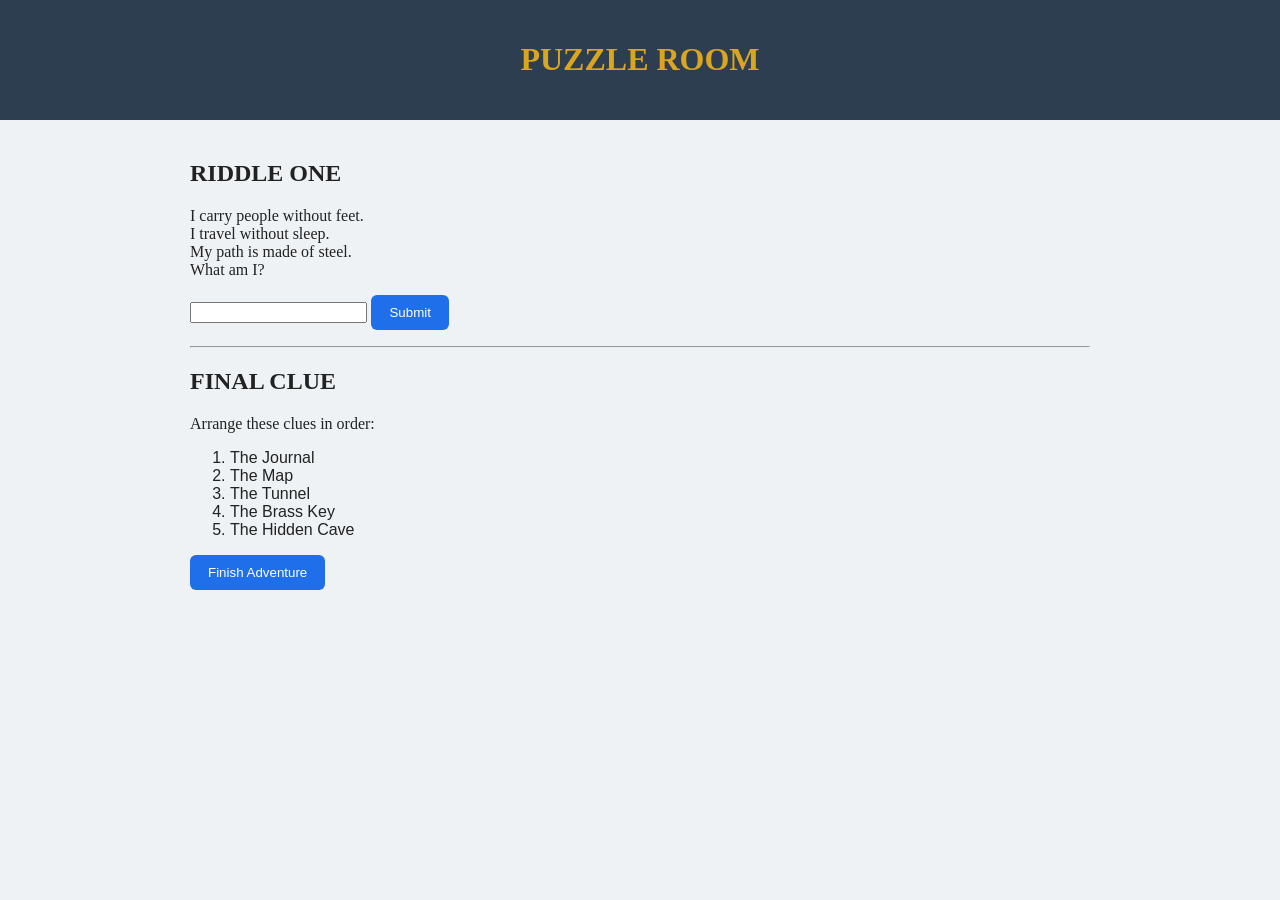
==== clues.html @ bb771134 "Add files via upload" ====
<!DOCTYPE html>
<html lang="en">
<head>
    <meta charset="UTF-8">
    <meta name="viewport" content="width=device-width, initial-scale=1.0">
    <title>Puzzles</title>
    <link rel="stylesheet" href="style.css">
</head>
<body>

<header>
<h1>Puzzle Room</h1>
</header>

<main>

<h2>Riddle One</h2>

<p>

I carry people without feet.<br>
I travel without sleep.<br>
My path is made of steel.<br>

What am I?

</p>

<input id="answer" type="text">

<button onclick="checkAnswer()">Submit</button>

<p id="result"></p>

<hr>

<h2>Final Clue</h2>

<p>
Arrange these clues in order:

</p>

<ol>
<li>The Journal</li>
<li>The Map</li>
<li>The Tunnel</li>
<li>The Brass Key</li>
<li>The Hidden Cave</li>
</ol>

<a href="ending.html">
<button>Finish Adventure</button>
</a>

</main>

<script src="script.js"></script>

</body>
</html>
---- style.css ----
body{font-family:Arial,sans-serif;
    background:#eef2f5;color:#222;
    margin:0}header,footer{background:#2c3e50;
    color:white;padding:20px;
    text-align:center}
h1 {
    font-family: 'Times New Roman', Times, serif;
    font-weight: bold;
    text-transform: uppercase;
    color: goldenrod;
}
h2 {
    font-family: 'Times New Roman', Times, serif;
    text-transform: uppercase;
}
p {
    font-family: 'Times New Roman', Times, serif;
}
main{max-width:900px;
    margin:auto;
    padding:20px}
    img{max-width:100%}
    button{background:#1f6feb;
        color:#fff;
        border:none;
        padding:10px 18px;
        border-radius:6px}
    a{text-decoration:none}
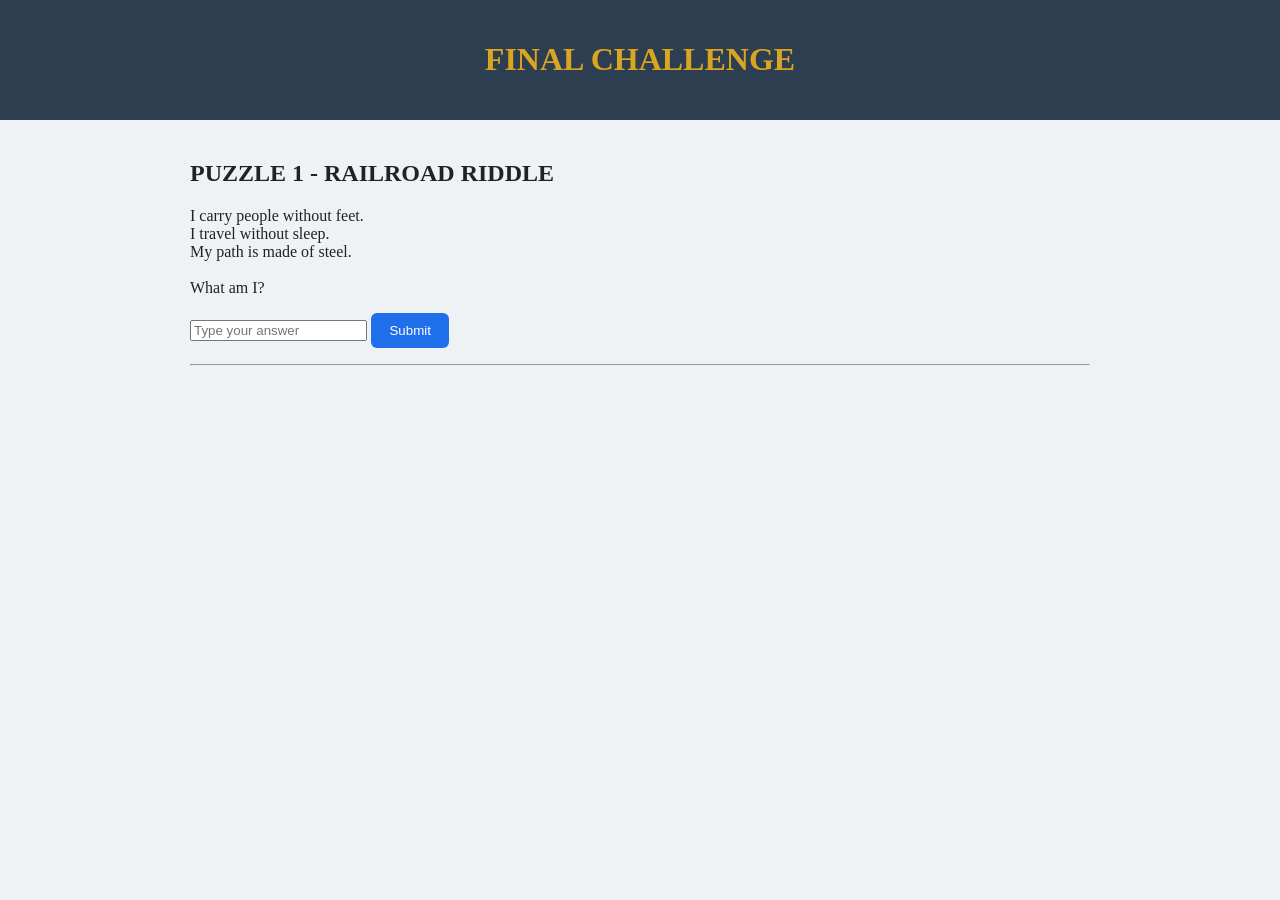
==== commit 46675d9b: "Update clues.html for final challenge layout" ====
--- a/clues.html
+++ b/clues.html
@@ -1,61 +1,225 @@
 <!DOCTYPE html>
 <html lang="en">
 <head>
-    <meta charset="UTF-8">
-    <meta name="viewport" content="width=device-width, initial-scale=1.0">
-    <title>Puzzles</title>
-    <link rel="stylesheet" href="style.css">
+
+<meta charset="UTF-8">
+<meta name="viewport" content="width=device-width, initial-scale=1.0">
+
+<title>Final Challenge</title>
+
+<link rel="stylesheet" href="style.css">
+
+<style>
+
+#clueList{
+    width:350px;
+    margin:auto;
+    padding:0;
+}
+
+#clueList li{
+    list-style:none;
+    background:#ececec;
+    margin:10px;
+    padding:15px;
+    cursor:move;
+    border-radius:8px;
+    font-weight:bold;
+}
+
+#finalButton{
+    display:none;
+    margin-top:30px;
+}
+
+.success{
+    color:green;
+    font-weight:bold;
+}
+
+.error{
+    color:red;
+    font-weight:bold;
+}
+
+</style>
+
 </head>
+
 <body>
 
 <header>
-<h1>Puzzle Room</h1>
+
+<h1>Final Challenge</h1>
+
 </header>
 
 <main>
 
-<h2>Riddle One</h2>
+<h2>Puzzle 1 - Railroad Riddle</h2>
 
 <p>
 
 I carry people without feet.<br>
 I travel without sleep.<br>
-My path is made of steel.<br>
+My path is made of steel.<br><br>
 
 What am I?
 
 </p>
 
-<input id="answer" type="text">
-
-<button onclick="checkAnswer()">Submit</button>
-
-<p id="result"></p>
+<input
+id="answer"
+type="text"
+placeholder="Type your answer">
+
+<button onclick="checkRiddle()">
+
+Submit
+
+</button>
+
+<p id="riddleResult"></p>
 
 <hr>
 
-<h2>Final Clue</h2>
+<div id="orderSection" style="display:none;">
+
+<h2>Puzzle 2 - Arrange the Clues</h2>
 
 <p>
-Arrange these clues in order:
+
+Drag the clues into the correct order.
 
 </p>
 
-<ol>
-<li>The Journal</li>
-<li>The Map</li>
-<li>The Tunnel</li>
-<li>The Brass Key</li>
-<li>The Hidden Cave</li>
-</ol>
-
-<a href="ending.html">
-<button>Finish Adventure</button>
+<ul id="clueList">
+
+<li draggable="true">Brass Key</li>
+
+<li draggable="true">Tunnel</li>
+
+<li draggable="true">Journal</li>
+
+<li draggable="true">Hidden Cave</li>
+
+<li draggable="true">Map</li>
+
+</ul>
+
+<button onclick="checkOrder()">
+
+Check Order
+
+</button>
+
+<p id="orderResult"></p>
+
+</div>
+
+<a id="finalButton" href="ending.html">
+
+<button>
+
+Unlock the Lost Train
+
+</button>
+
 </a>
 
 </main>
 
-<script src="script.js"></script>
+<script>
+
+let dragItem;
+
+const list=document.getElementById("clueList");
+
+function checkRiddle(){
+
+const answer=document
+.getElementById("answer")
+.value
+.trim()
+.toLowerCase();
+
+if(answer==="train"){
+
+document.getElementById("riddleResult").innerHTML=
+"<span class='success'>Correct! You earned the Brass Key.</span>";
+
+document.getElementById("orderSection").style.display="block";
+
+}
+else{
+
+document.getElementById("riddleResult").innerHTML=
+"<span class='error'>Incorrect. Try again.</span>";
+
+}
+
+}
+
+document.querySelectorAll("#clueList li").forEach(item=>{
+
+item.addEventListener("dragstart",()=>{
+
+dragItem=item;
+
+});
+
+item.addEventListener("dragover",(e)=>{
+
+e.preventDefault();
+
+});
+
+item.addEventListener("drop",()=>{
+
+let parent=item.parentNode;
+
+parent.insertBefore(dragItem,item);
+
+});
+
+});
+
+function checkOrder(){
+
+const correct=[
+
+"Journal",
+"Map",
+"Tunnel",
+"Brass Key",
+"Hidden Cave"
+
+];
+
+const current=[
+
+...document.querySelectorAll("#clueList li")
+
+].map(li=>li.innerText);
+
+if(JSON.stringify(correct)==JSON.stringify(current)){
+
+document.getElementById("orderResult").innerHTML=
+"<span class='success'>Excellent! The cave door opens!</span>";
+
+document.getElementById("finalButton").style.display="inline";
+
+}
+else{
+
+document.getElementById("orderResult").innerHTML=
+"<span class='error'>That order is incorrect. Look at your clues carefully.</span>";
+
+}
+
+}
+
+</script>
 
 </body>
-</html>+</html>
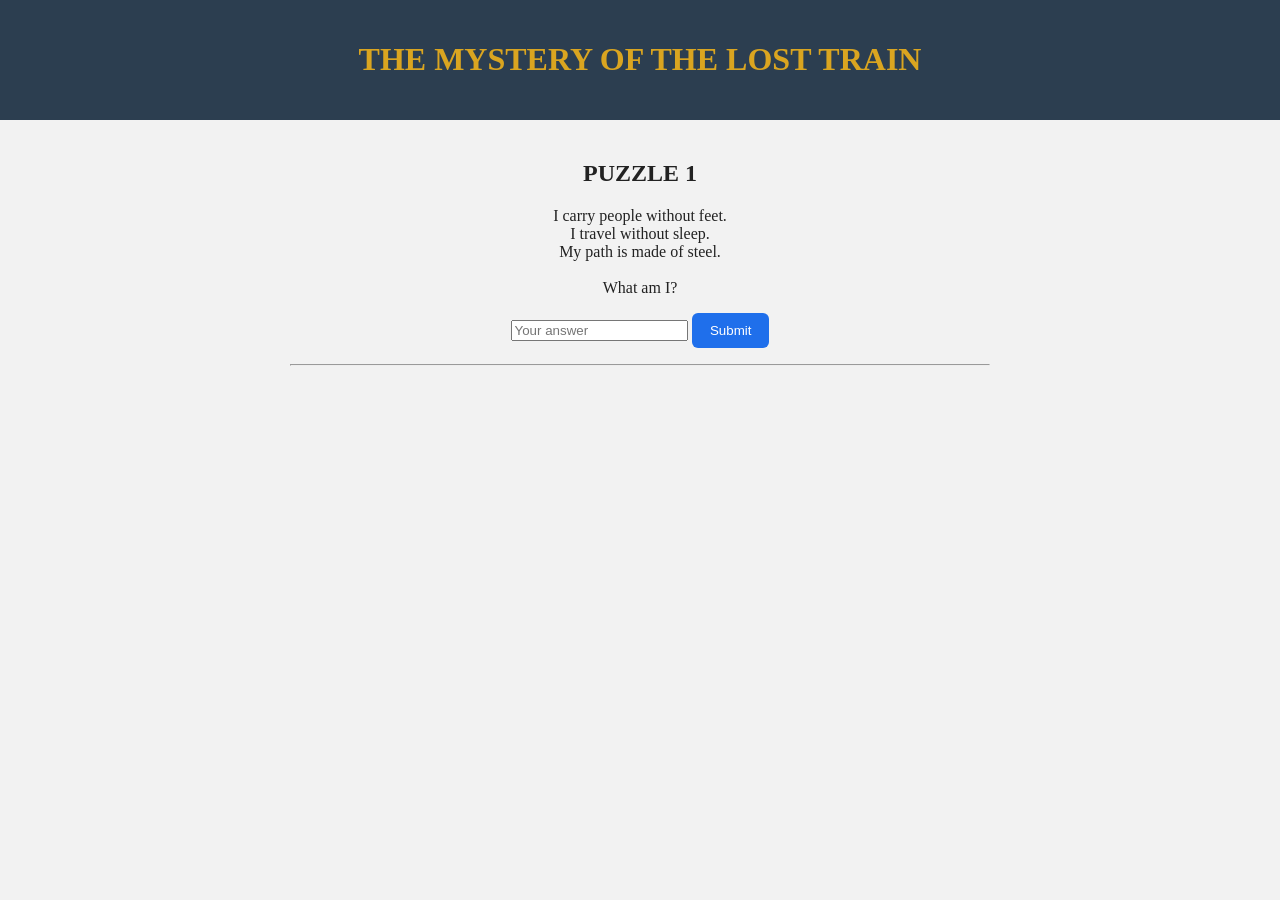
==== commit ef5876ca: "Update clues.html for improved layout and content" ====
--- a/clues.html
+++ b/clues.html
@@ -5,31 +5,46 @@
 <meta charset="UTF-8">
 <meta name="viewport" content="width=device-width, initial-scale=1.0">
 
-<title>Final Challenge</title>
+<title>The Final Challenge</title>
 
 <link rel="stylesheet" href="style.css">
 
 <style>
 
-#clueList{
-    width:350px;
+body{
+    font-family:Arial, sans-serif;
+    background:#f2f2f2;
+    text-align:center;
+}
+
+main{
+    width:90%;
+    max-width:700px;
     margin:auto;
+}
+
+ul{
     padding:0;
 }
 
-#clueList li{
+li{
+    color: goldenrod;
     list-style:none;
-    background:#ececec;
+    background:#2c3e50;
     margin:10px;
     padding:15px;
-    cursor:move;
-    border-radius:8px;
-    font-weight:bold;
-}
-
-#finalButton{
-    display:none;
-    margin-top:30px;
+    border-radius:10px;
+    font-size:20px;
+    display:flex;
+    justify-content:space-between;
+    align-items:center;
+}
+
+.controls button{
+    margin-left:5px;
+    width:40px;
+    height:40px;
+    font-size:18px;
 }
 
 .success{
@@ -42,6 +57,15 @@
     font-weight:bold;
 }
 
+#orderSection{
+    display:none;
+}
+
+#finishButton{
+    display:none;
+    margin-top:30px;
+}
+
 </style>
 
 </head>
@@ -50,13 +74,13 @@
 
 <header>
 
-<h1>Final Challenge</h1>
+<h1>The Mystery of the Lost Train</h1>
 
 </header>
 
 <main>
 
-<h2>Puzzle 1 - Railroad Riddle</h2>
+<h2>Puzzle 1</h2>
 
 <p>
 
@@ -71,7 +95,7 @@
 <input
 id="answer"
 type="text"
-placeholder="Type your answer">
+placeholder="Your answer">
 
 <button onclick="checkRiddle()">
 
@@ -83,27 +107,87 @@
 
 <hr>
 
-<div id="orderSection" style="display:none;">
-
-<h2>Puzzle 2 - Arrange the Clues</h2>
+<div id="orderSection">
+
+<h2>Puzzle 2</h2>
 
 <p>
 
-Drag the clues into the correct order.
+Arrange the clues in the correct order using ▲ and ▼.
 
 </p>
 
 <ul id="clueList">
 
-<li draggable="true">Brass Key</li>
-
-<li draggable="true">Tunnel</li>
-
-<li draggable="true">Journal</li>
-
-<li draggable="true">Hidden Cave</li>
-
-<li draggable="true">Map</li>
+<li>
+
+<span>Brass Key</span>
+
+<div class="controls">
+
+<button onclick="moveUp(this)">▲</button>
+
+<button onclick="moveDown(this)">▼</button>
+
+</div>
+
+</li>
+
+<li>
+
+<span>Tunnel</span>
+
+<div class="controls">
+
+<button onclick="moveUp(this)">▲</button>
+
+<button onclick="moveDown(this)">▼</button>
+
+</div>
+
+</li>
+
+<li>
+
+<span>Journal</span>
+
+<div class="controls">
+
+<button onclick="moveUp(this)">▲</button>
+
+<button onclick="moveDown(this)">▼</button>
+
+</div>
+
+</li>
+
+<li>
+
+<span>Hidden Cave</span>
+
+<div class="controls">
+
+<button onclick="moveUp(this)">▲</button>
+
+<button onclick="moveDown(this)">▼</button>
+
+</div>
+
+</li>
+
+<li>
+
+<span>Map</span>
+
+<div class="controls">
+
+<button onclick="moveUp(this)">▲</button>
+
+<button onclick="moveDown(this)">▼</button>
+
+</div>
+
+</li>
 
 </ul>
 
@@ -117,7 +201,9 @@
 
 </div>
 
-<a id="finalButton" href="ending.html">
+<div id="finishButton">
+
+<a href="ending.html">
 
 <button>
 
@@ -127,17 +213,15 @@
 
 </a>
 
+</div>
+
 </main>
 
 <script>
 
-let dragItem;
-
-const list=document.getElementById("clueList");
-
 function checkRiddle(){
 
-const answer=document
+let answer=document
 .getElementById("answer")
 .value
 .trim()
@@ -150,8 +234,7 @@
 
 document.getElementById("orderSection").style.display="block";
 
-}
-else{
+}else{
 
 document.getElementById("riddleResult").innerHTML=
 "<span class='error'>Incorrect. Try again.</span>";
@@ -160,29 +243,33 @@
 
 }
 
-document.querySelectorAll("#clueList li").forEach(item=>{
-
-item.addEventListener("dragstart",()=>{
-
-dragItem=item;
-
-});
-
-item.addEventListener("dragover",(e)=>{
-
-e.preventDefault();
-
-});
-
-item.addEventListener("drop",()=>{
-
-let parent=item.parentNode;
-
-parent.insertBefore(dragItem,item);
-
-});
-
-});
+function moveUp(button){
+
+let item=button.closest("li");
+
+let prev=item.previousElementSibling;
+
+if(prev){
+
+item.parentNode.insertBefore(item,prev);
+
+}
+
+}
+
+function moveDown(button){
+
+let item=button.closest("li");
+
+let next=item.nextElementSibling;
+
+if(next){
+
+item.parentNode.insertBefore(next,item);
+
+}
+
+}
 
 function checkOrder(){
 
@@ -198,22 +285,21 @@
 
 const current=[
 
-...document.querySelectorAll("#clueList li")
-
-].map(li=>li.innerText);
-
-if(JSON.stringify(correct)==JSON.stringify(current)){
+...document.querySelectorAll("#clueList li span")
+
+].map(span=>span.textContent);
+
+if(JSON.stringify(correct)===JSON.stringify(current)){
 
 document.getElementById("orderResult").innerHTML=
 "<span class='success'>Excellent! The cave door opens!</span>";
 
-document.getElementById("finalButton").style.display="inline";
-
-}
-else{
+document.getElementById("finishButton").style.display="block";
+
+}else{
 
 document.getElementById("orderResult").innerHTML=
-"<span class='error'>That order is incorrect. Look at your clues carefully.</span>";
+"<span class='error'>That order is incorrect. Try again!</span>";
 
 }
 
@@ -223,3 +309,4 @@
 
 </body>
 </html>
+
